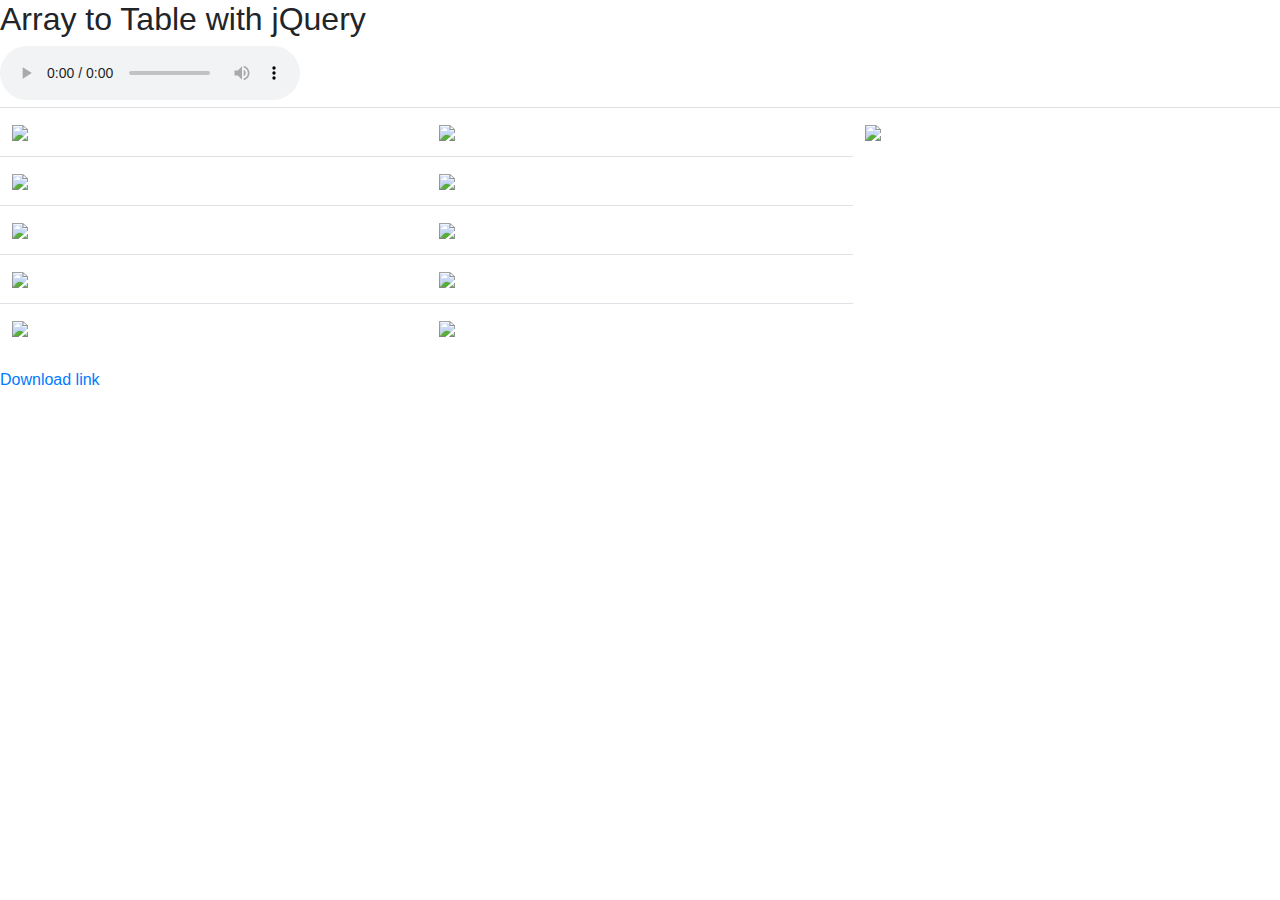
==== index.html @ 4202508e "Update index.html" ====
<!DOCTYPE html>
<html lang="en">
<head>
  <meta charset="UTF-8">
  <meta name="viewport" content="width=device-width, initial-scale=1.0">
  <script src="https://ajax.googleapis.com/ajax/libs/jquery/3.7.1/jquery.min.js"></script>
  <link rel="stylesheet" href="https://cdn.jsdelivr.net/npm/bootstrap@4.3.1/dist/css/bootstrap.min.css" integrity="sha384-ggOyR0iXCbMQv3Xipma34MD+dH/1fQ784/j6cY/iJTQUOhcWr7x9JvoRxT2MZw1T" crossorigin="anonymous">
  <title>Web Radio Player</title>
</head>
<body>
<script src="https://code.jquery.com/jquery-3.3.1.slim.min.js" integrity="sha384-q8i/X+965DzO0rT7abK41JStQIAqVgRVzpbzo5smXKp4YfRvH+8abtTE1Pi6jizo" crossorigin="anonymous"></script>
<script src="https://code.jquery.com/jquery-3.1.1.min.js"></script>
<script src="https://cdn.jsdelivr.net/npm/popper.js@1.14.7/dist/umd/popper.min.js" integrity="sha384-UO2eT0CpHqdSJQ6hJty5KVphtPhzWj9WO1clHTMGa3JDZwrnQq4sF86dIHNDz0W1" crossorigin="anonymous"></script>
<script src="https://cdn.jsdelivr.net/npm/bootstrap@4.3.1/dist/js/bootstrap.min.js" integrity="sha384-JjSmVgyd0p3pXB1rRibZUAYoIIy6OrQ6VrjIEaFf/nJGzIxFDsf4x0xIM+B07jRM" crossorigin="anonymous"></script>



<h2 id="onair">Array to Table with jQuery</h2>

<div >
  <audio controls style="display=none" id='player'>
  </audio> 
</div>


  <table id="data-table" class="table">
    <thead>
      <tr id="header-row"></tr>
    </thead>
    <tbody>
      
    </tbody>
  </table>
  

  <script>
  var isPlaying=true;
  /*
    const radioStations = [
      {
        name: "Virgin",
        logo: "https://static.mytuner.mobi/media/radios-150px/tu4nvfesmjuf.png",
        streamUrl: "http://icecast.unitedradio.it/Virgin.mp3"
      },
      {
        name: "RAI Radio 1",
        logo: "https://static.mytuner.mobi/media/radios-150px/NQZv9rGMW8.jpg",
        streamUrl: "http://icestreaming.rai.it/1.mp3"
      },
      {
        name: "Radio 105",
        logo: "https://static.mytuner.mobi/media/radios-150px/kDEyWkTtEE.png",
        streamUrl: "mms://151.1.245.6/1"
      },
      {
        name: "Radio Freccia",
        logo: "https://static.mytuner.mobi/media/radios-150px/s2v6ucqjtdju.png",
        streamUrl: "http://icecast.unitedradio.it/Virgin.mp3"
      },
      {
        name: "RAI Radio 2",
        logo: "https://static.mytuner.mobi/media/radios-150px/4MQy4EPAC9.png",
        streamUrl: "http://icestreaming.rai.it/2.mp3"
      },
      {
        name: "Radio Sportiva",
        logo: "https://static.mytuner.mobi/media/radios-150px/FpJKGBypBB.png",
        streamUrl: "https://sportiva.inmystream.it/stream/sportiva"
      },
      {
        name: "RTL",
        logo: "https://static.mytuner.mobi/media/radios-150px/UWUuuy57sW.png",
        streamUrl: ""
      },
      {
        name: "RAI Deejay",
        logo: "https://static.mytuner.mobi/media/radios-150px/p6XeFjfDZh.jpg",
        streamUrl: "http://radiodeejay-lh.akamaihd.net/i/RadioDeejay_Live_1@189857/master.m3u8"
      },
      {
        name: "Radio Montecarlo",
        logo: "https://static.mytuner.mobi/media/radios-150px/p5ugpgUxGM.png",
        streamUrl: "http://nr5.newradio.it:8545/stream.mp3"
      },
       {
        name: "R101",
        logo: "https://static.mytuner.mobi/media/radios-150px/r8MjNMsYjM.png",
        streamUrl: "http://icecast.unitedradio.it/r101"
      },
       {
        name: "RADIO ITALIA",
        logo: "https://static.mytuner.mobi/media/radios-150px/Srk6UGL3mQ.png",
        streamUrl: "https://stream10.xdevel.com/audio1s977004-1749/stream/icecast.audio"
      },
      // Aggiungi altre stazioni radio secondo necessitàPigicom19753!
      
    ];
*/

/*
    
   //console.log(myUrl);
  
   $.ajax({
    type: "GET",
    contentType : "application/json",
    url:'https://pigicom.github.io/webradio/radioList.json',
    success: function (data) { 
   alert("OK");
   radioStations = data;
    },
     error: function (xhr, ajaxOptions, thrownError) {
        alert(xhr.status);
        alert(thrownError);
        alert("KO");
      }
});
     */ 
  var radioStations;
   $.ajax({
    url: 'https://pigicom.github.io/webradio/radioList.json', // Or your web page link
    type: 'GET',
	cache: false,
	dataType: 'text',
    success: function(res) {
      var headline = res;
      alert("OK");
	  radioStations=$.parseJSON(res);
	  createTable(radioStations);
    },
    error: function(res) {
    // alert(res.responseText)
	alert("KO");
	radioStations=res.responseText;
    }
  });
 

function createTable(radioStations){
    var row = $("<tr></tr>");
    // Inserimento dei dati nella tabella
    $.each(radioStations, function(index, item) {
     
       // row.append("<tr><td>" + item.name + "</td></tr>");
        row.append("<td><img src='" + item.logo + "' id='" + "img"+item.name + "' onclick=playMe('"+item.streamUrl+"');></td>");
      if (index % 2 == 0 && index !=0){
       $("#data-table tbody").append(row);
       row = $("<tr></tr>");
       }
    });
}
 

    function playMe(item){
     console.log(isPlaying);
     isPlaying=!isPlaying;


    $('#player').attr('src',item);
   
    if  (isPlaying==true)
    {
    $("#player").trigger("pause");}
    else
    {
    $("#player").trigger("play");
    $("#onair").text(item);
    }
    console.log($('#player').attr('src'));
    }
  
  function fetchImageAndDownload (e) {
    e.preventDefault(); // Prevent browser's default download stuff...

    const url = this.getAttribute("href");       // Anchor href 
    const downloadName = this.download;          // Anchor download name

    const img = document.createElement("img");   // Create in-memory image
    img.addEventListener("load", () => {
        const a = document.createElement("a");   // Create in-memory anchor
        a.href = img.src;                        // href toward your server-image
        a.download = downloadName;               // :)
        a.click();                               // Trigger click (download)
    });
    img.src = 'fetchImage?url='+ url;       // Request image from your server

}

  </script>
  
  


<a href="https://pigicom.github.io/webradio/radioList.json" download="radioList.json">Download link</a>
</body>
</html>
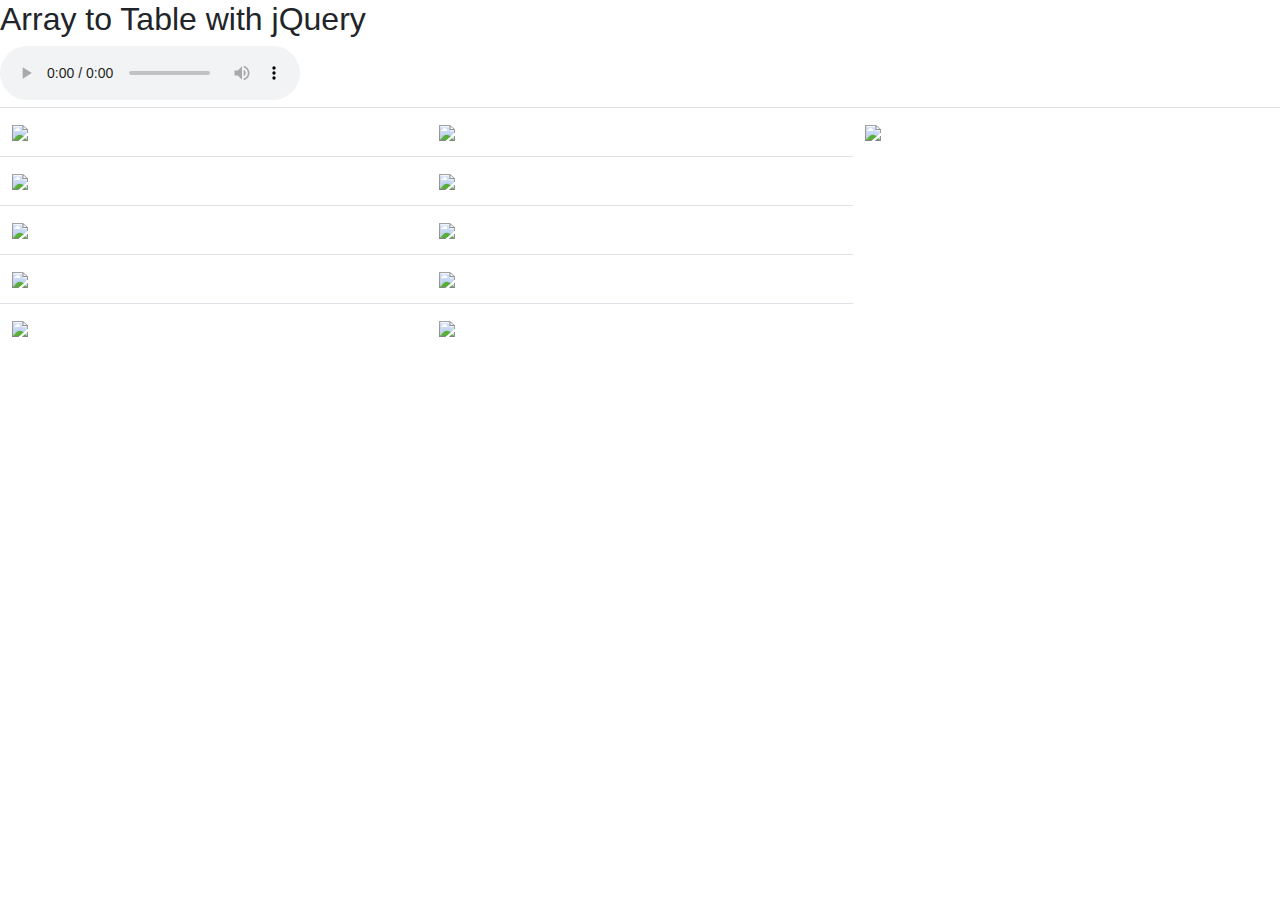
==== commit 93a04074: "Update index.html" ====
--- a/index.html
+++ b/index.html
@@ -35,87 +35,6 @@
 
   <script>
   var isPlaying=true;
-  /*
-    const radioStations = [
-      {
-        name: "Virgin",
-        logo: "https://static.mytuner.mobi/media/radios-150px/tu4nvfesmjuf.png",
-        streamUrl: "http://icecast.unitedradio.it/Virgin.mp3"
-      },
-      {
-        name: "RAI Radio 1",
-        logo: "https://static.mytuner.mobi/media/radios-150px/NQZv9rGMW8.jpg",
-        streamUrl: "http://icestreaming.rai.it/1.mp3"
-      },
-      {
-        name: "Radio 105",
-        logo: "https://static.mytuner.mobi/media/radios-150px/kDEyWkTtEE.png",
-        streamUrl: "mms://151.1.245.6/1"
-      },
-      {
-        name: "Radio Freccia",
-        logo: "https://static.mytuner.mobi/media/radios-150px/s2v6ucqjtdju.png",
-        streamUrl: "http://icecast.unitedradio.it/Virgin.mp3"
-      },
-      {
-        name: "RAI Radio 2",
-        logo: "https://static.mytuner.mobi/media/radios-150px/4MQy4EPAC9.png",
-        streamUrl: "http://icestreaming.rai.it/2.mp3"
-      },
-      {
-        name: "Radio Sportiva",
-        logo: "https://static.mytuner.mobi/media/radios-150px/FpJKGBypBB.png",
-        streamUrl: "https://sportiva.inmystream.it/stream/sportiva"
-      },
-      {
-        name: "RTL",
-        logo: "https://static.mytuner.mobi/media/radios-150px/UWUuuy57sW.png",
-        streamUrl: ""
-      },
-      {
-        name: "RAI Deejay",
-        logo: "https://static.mytuner.mobi/media/radios-150px/p6XeFjfDZh.jpg",
-        streamUrl: "http://radiodeejay-lh.akamaihd.net/i/RadioDeejay_Live_1@189857/master.m3u8"
-      },
-      {
-        name: "Radio Montecarlo",
-        logo: "https://static.mytuner.mobi/media/radios-150px/p5ugpgUxGM.png",
-        streamUrl: "http://nr5.newradio.it:8545/stream.mp3"
-      },
-       {
-        name: "R101",
-        logo: "https://static.mytuner.mobi/media/radios-150px/r8MjNMsYjM.png",
-        streamUrl: "http://icecast.unitedradio.it/r101"
-      },
-       {
-        name: "RADIO ITALIA",
-        logo: "https://static.mytuner.mobi/media/radios-150px/Srk6UGL3mQ.png",
-        streamUrl: "https://stream10.xdevel.com/audio1s977004-1749/stream/icecast.audio"
-      },
-      // Aggiungi altre stazioni radio secondo necessitàPigicom19753!
-      
-    ];
-*/
-
-/*
-    
-   //console.log(myUrl);
-  
-   $.ajax({
-    type: "GET",
-    contentType : "application/json",
-    url:'https://pigicom.github.io/webradio/radioList.json',
-    success: function (data) { 
-   alert("OK");
-   radioStations = data;
-    },
-     error: function (xhr, ajaxOptions, thrownError) {
-        alert(xhr.status);
-        alert(thrownError);
-        alert("KO");
-      }
-});
-     */ 
   var radioStations;
    $.ajax({
     url: 'https://pigicom.github.io/webradio/radioList.json', // Or your web page link
@@ -169,29 +88,8 @@
     console.log($('#player').attr('src'));
     }
   
-  function fetchImageAndDownload (e) {
-    e.preventDefault(); // Prevent browser's default download stuff...
-
-    const url = this.getAttribute("href");       // Anchor href 
-    const downloadName = this.download;          // Anchor download name
-
-    const img = document.createElement("img");   // Create in-memory image
-    img.addEventListener("load", () => {
-        const a = document.createElement("a");   // Create in-memory anchor
-        a.href = img.src;                        // href toward your server-image
-        a.download = downloadName;               // :)
-        a.click();                               // Trigger click (download)
-    });
-    img.src = 'fetchImage?url='+ url;       // Request image from your server
-
-}
-
-  </script>
+    </script>
   
-  
-
-
-<a href="https://pigicom.github.io/webradio/radioList.json" download="radioList.json">Download link</a>
 </body>
 </html>
 
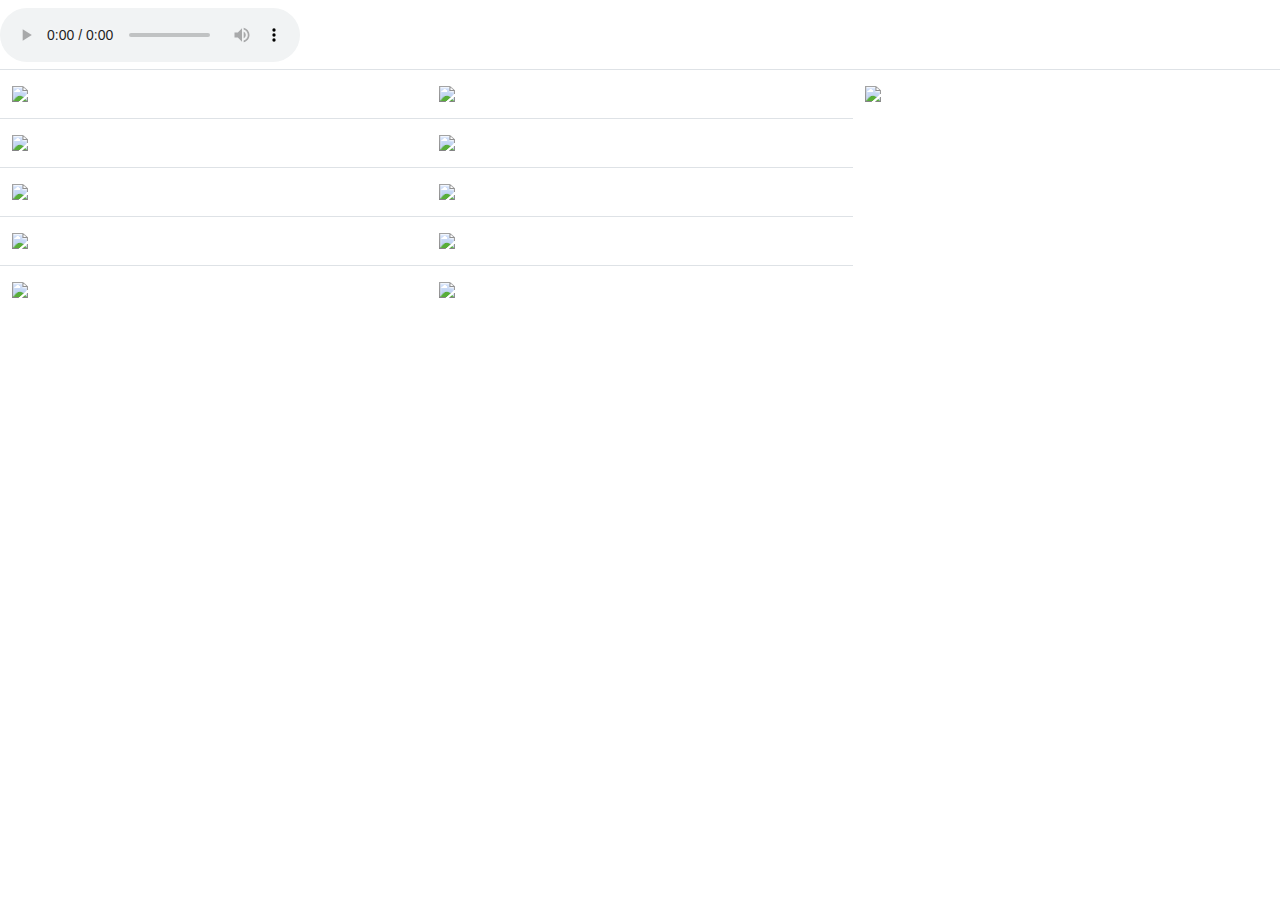
==== commit bd58f4ab: "Update index.html" ====
--- a/index.html
+++ b/index.html
@@ -15,8 +15,7 @@
 
 
 
-<h2 id="onair">Array to Table with jQuery</h2>
-
+<h2 id="onair"></h2>
 <div >
   <audio controls style="display=none" id='player'>
   </audio> 
@@ -43,13 +42,10 @@
 	dataType: 'text',
     success: function(res) {
       var headline = res;
-      alert("OK");
-	  radioStations=$.parseJSON(res);
-	  createTable(radioStations);
+       radioStations=$.parseJSON(res);
+       createTable(radioStations);
     },
     error: function(res) {
-    // alert(res.responseText)
-	alert("KO");
 	radioStations=res.responseText;
     }
   });
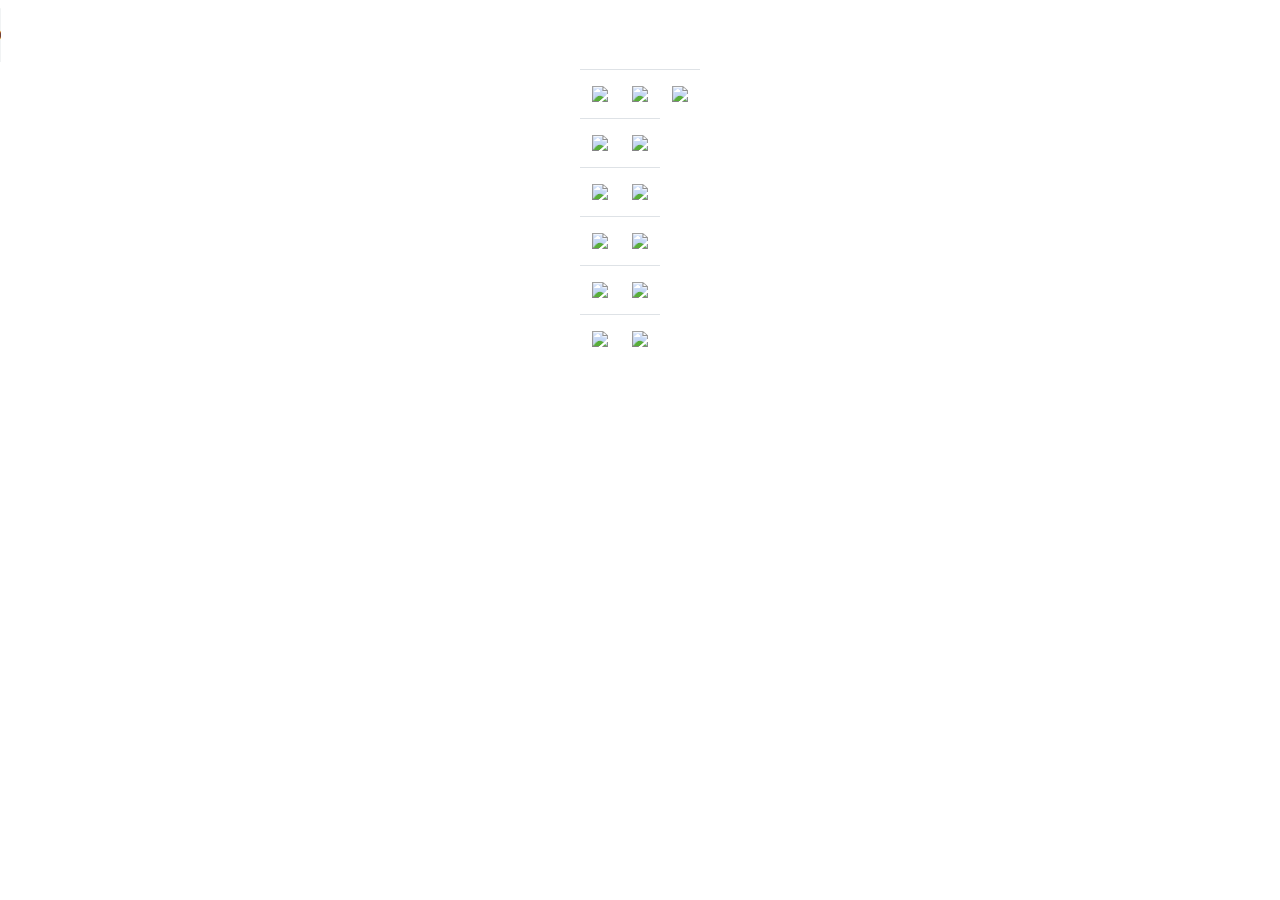
==== commit 2d44731b: "Update index.html" ====
--- a/index.html
+++ b/index.html
@@ -22,14 +22,17 @@
 </div>
 
 
-  <table id="data-table" class="table">
-    <thead>
-      <tr id="header-row"></tr>
-    </thead>
-    <tbody>
-      
-    </tbody>
-  </table>
+  <div class="row justify-content-center">
+    <div class="col-auto">
+      <table id="data-table" class="table table-responsive" >
+       <thead>
+        <tr id="header-row"></tr>
+       </thead>
+        <tbody>
+        </tbody>
+       </table>
+    </div>
+  </div>
   
 
   <script>
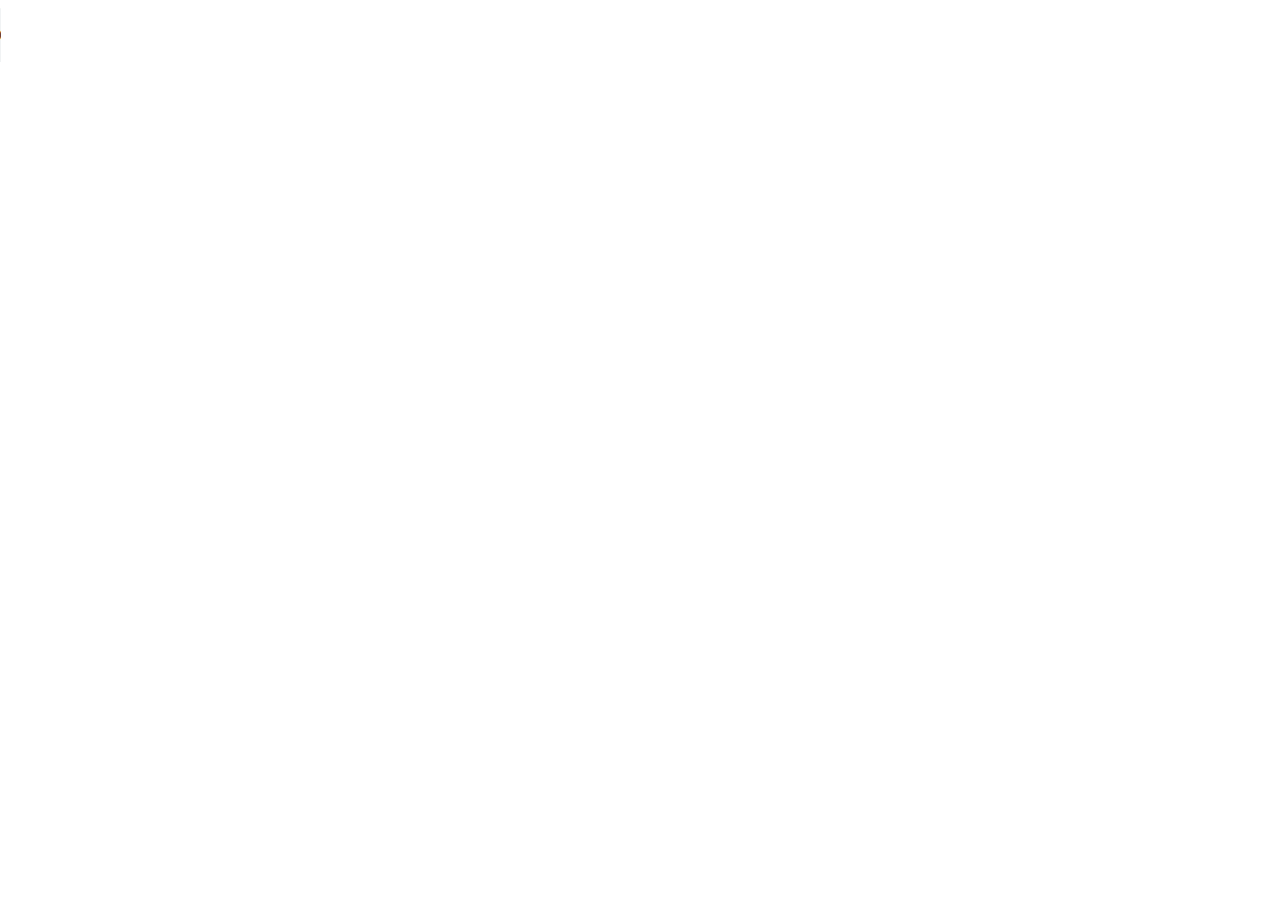
==== commit f069f245: "Update index.html" ====
--- a/index.html
+++ b/index.html
@@ -61,7 +61,7 @@
      
        // row.append("<tr><td>" + item.name + "</td></tr>");
         row.append("<td><img src='" + item.logo + "' id='" + "img"+item.name + "' onclick=playMe('"+item.streamUrl+"');></td>");
-      if (index % 2 == 0 && index !=0){
+      if ((index+1) % 4 == ){
        $("#data-table tbody").append(row);
        row = $("<tr></tr>");
        }
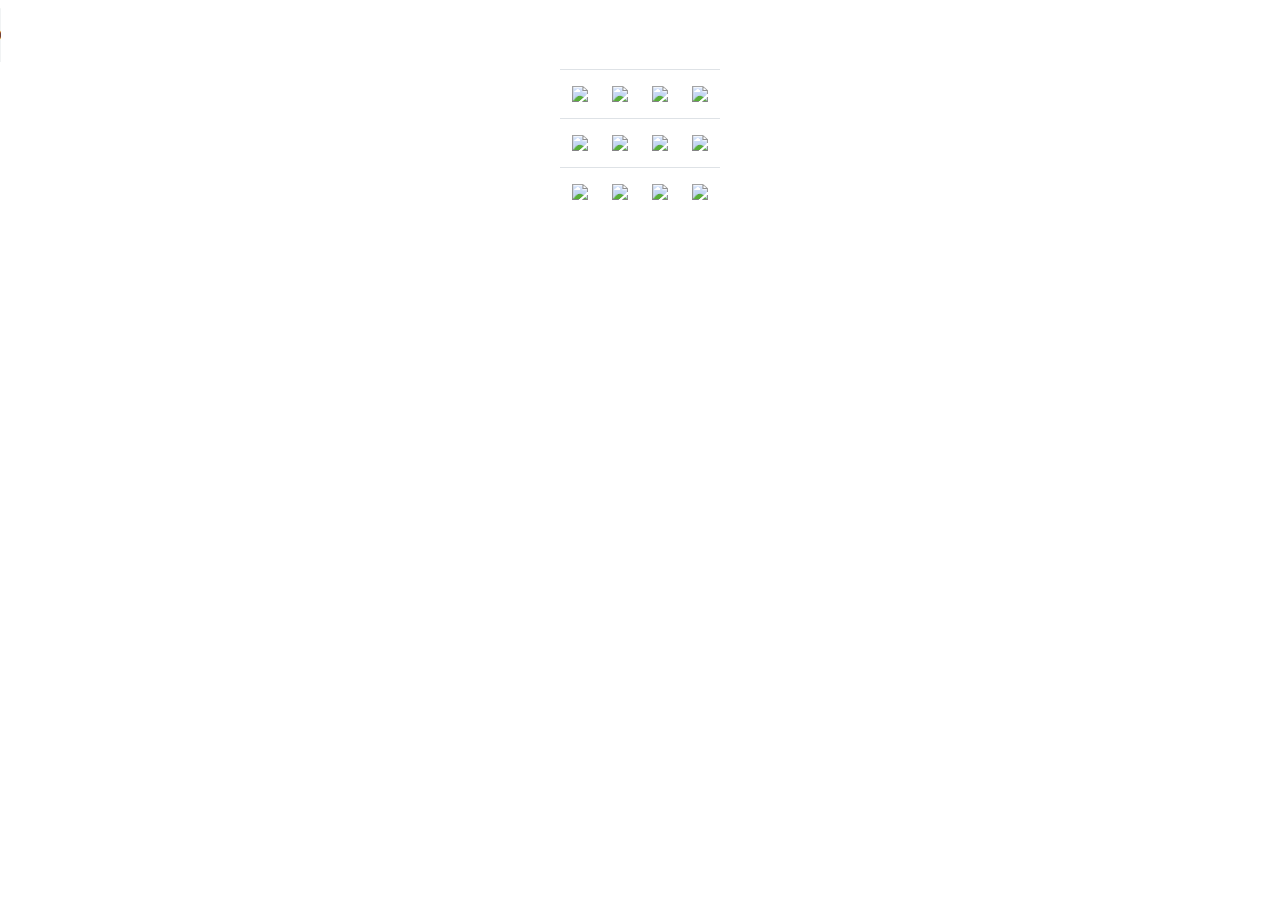
==== commit 5bd838fc: "Update index.html" ====
--- a/index.html
+++ b/index.html
@@ -56,16 +56,16 @@
 
 function createTable(radioStations){
     var row = $("<tr></tr>");
-    // Inserimento dei dati nella tabella
+	// Inserimento dei dati nella tabella
     $.each(radioStations, function(index, item) {
-     
-       // row.append("<tr><td>" + item.name + "</td></tr>");
-        row.append("<td><img src='" + item.logo + "' id='" + "img"+item.name + "' onclick=playMe('"+item.streamUrl+"');></td>");
-      if ((index+1) % 4 == ){
-       $("#data-table tbody").append(row);
-       row = $("<tr></tr>");
+      row.append("<td><img src='" + item.logo + "' id='" + "img"+item.name + "' onclick=playMe('"+item.streamUrl+"');></td>");
+      if ((index+1) % 4 == 0){
+		$("#data-table tbody").append(row);
+		row = $("<tr></tr>");
        }
-    });
+    }
+	//a fine ciclo
+    );
 }
  
 
